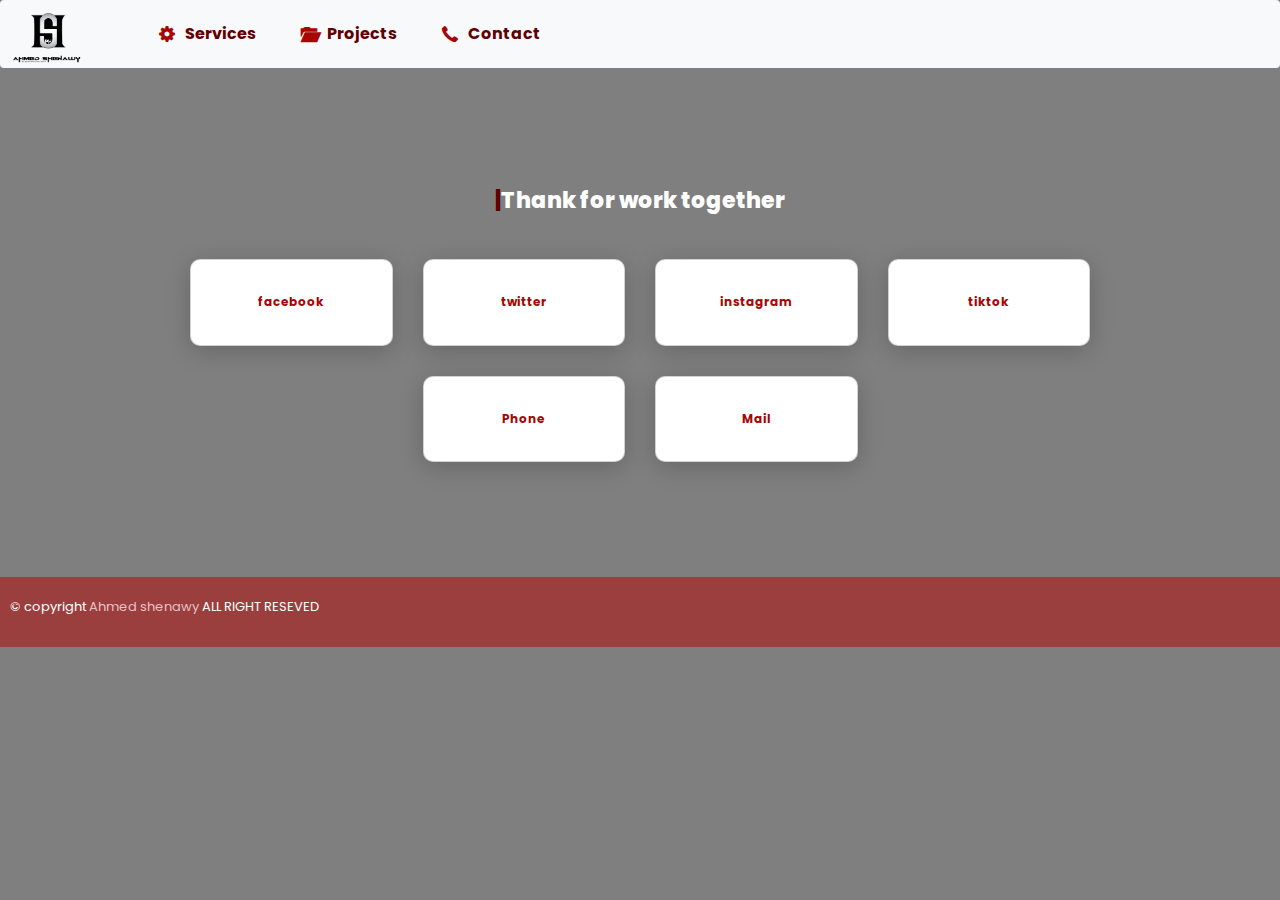
==== Contact.html @ 2c5b4d11 "shino" ====
<!DOCTYPE html>
<html lang="en">

<head>
    <meta charset="UTF-8">
    <meta http-equiv="X-UA-Compatible" content="IE=edge">
    <meta name="viewport" content="width=device-width, initial-scale=1.0">
    <link rel="stylesheet" href="https://cdnjs.cloudflare.com/ajax/libs/font-awesome/6.1.1/css/all.min.css"
        integrity="sha512-KfkfwYDsLkIlwQp6LFnl8zNdLGxu9YAA1QvwINks4PhcElQSvqcyVLLD9aMhXd13uQjoXtEKNosOWaZqXgel0g=="
        crossorigin="anonymous" referrerpolicy="no-referrer" />
    <link rel="stylesheet" href="https://maxcdn.bootstrapcdn.com/bootstrap/3.3.7/css/bootstrap.min.css">
    <link rel="stylesheet" href="https://fonts.googleapis.com/icon?family=Material+Icons">
    <link rel="stylesheet" href="./style/bootstrap.min.css">
    <link rel="stylesheet" href="./style/style.css">
    <title> Contact </title>
    <link rel="icon" type="image/x-icon" href="../images/sh.ico.ico" />
</head>

<body class="body-img-contact">
    <nav class=" navbar-expand-lg bg-body-tertiary navbar">
        <div class="container-fluid">
            <a href="./index.html" class="navbar-brand"><img src="./images/logo.png" style="width:75px;"></img></a>
            <button class="navbar-toggler" type="button" data-bs-toggle="collapse" data-bs-target="#navbarNavDropdown"
                aria-controls="navbarNavDropdown" aria-expanded="false" aria-label="Toggle navigation">
                <span class="navbar-toggler-icon"></span>
            </button>
            <div class="collapse navbar-collapse" id="navbarNavDropdown">
                <ul class="navbar-nav">
                    <li class="nav-item">
                        <a href="./Services.html"> <span class=" nav-link glyphicon glyphicon-cog"> </span> Services
                        </a>
                    </li>
                    <li class="nav-item">
                        <a href="./Projects.html"> <span class=" nav-link glyphicon glyphicon-folder-open"></span>
                            Projects</a>
                    </li>
                    <li class="nav-item">
                        <a href="./Contact.html"> <span class=" nav-link glyphicon glyphicon-earphone"></span> Contact
                        </a>
                    </li>
                    </li>
                </ul>
            </div> 
        </div>
    </nav>


<section>
    <section class="cards " id="contact">

        <h2 class="title"><span class="slach">|</span> Thank for work together</h2>

        <div class="content">





            <div class="card">
                <a class="a-card-content" href="https://www.facebook.com/Ahmed.shenawy.photographer">
                    <div class="icon">
                        <i class="fa-brands fa-facebook "></i>
                    </div>

                    <div class="info">
                        <h3>facebook</h3>
                    </div>
                </a>
            </div>

            <div class="card">
                <a class="a-card-content" href="https://twitter.com/AShinooo44">
                    <div class="icon">
                        <i class="fa-brands fa-twitter "></i>
                    </div>
                    <div class="info">
                        <h3>twitter </h3>
                    </div>
                </a>
            </div>

            <div class="card">
                <a class="a-card-content" href="https://www.instagram.com/Ahmed_shenawy_photographer_/">
                    <div class="icon">
                        <i class="fa-brands fa-instagram "></i>
                    </div>
                    <div class="info">
                        <h3> instagram</h3>
                    </div>
                </a>
            </div>

            <div class="card">
                <a class="a-card-content" href="https://www.tiktok.com/@ahmedshinooo44">
                    <div class="icon">
                        <i class="fa-brands fa-tiktok "></i>
                    </div>
                    <div class="info">
                        <h3> tiktok</h3>
                    </div>
                </a>
            </div>

            <div class="card">
                <a class="a-card-content" href="tel:+201068814337">
                    <div class="icon">
                        <i class="fa-solid fa-phone"></i>
                    </div>
                    <div class="info">
                        <h3> Phone</h3>
                    </div>
                </a>
            </div>

            <div class="card">
                <a class="a-card-content" href="mailto:ahmedshinooo44@gmail.com">
                    <div class="icon">
                        <i class="fa-solid fa-envelope"></i>
                    </div>
                    <div class="info">
                        <h3> Mail</h3>
                    </div>
                </a>
            </div>


         </section>
    </section>

    <footer class="footer">
        <section class="foot">
        <p class="footer-title">© copyright <span> Ahmed shenawy </span>ALL RIGHT RESEVED</p>
            <div class="social-icons">
                <a href="https://www.facebook.com/Ahmed.shenawy.photographer"><i
                        class="fa-brands fa-facebook facebook"></i></a>
                <a href="https://twitter.com/AShinooo44"><i class="fa-brands fa-twitter twitter"></i></a>
                <a href="https://www.instagram.com/Ahmed_shenawy_photographer_/"><i
                        class="fa-brands fa-instagram instagram"></i></a>
                <a href="https://www.tiktok.com/@ahmedshinooo44"><i class="fa-brands fa-tiktok tiktok"></i></a>
            </div>
        </section>
    </footer>





    <script src="https://ajax.googleapis.com/ajax/libs/jquery/3.2.1/jquery.min.js"></script>
    <script src="https://maxcdn.bootstrapcdn.com/bootstrap/3.3.7/js/bootstrap.min.js"></script>
    <script src="./js/bootstrap.bundle.js"></script>
</body>

</html>
---- style/style.css ----
@import url('https://fonts.googleapis.com/css2?family=Poppins:ital,wght@0,100;0,200;0,300;0,400;0,500;0,600;0,700;0,800;0,900;1,100;1,200;1,300;1,400;1,500;1,600;1,700;1,800;1,900&display=swap');

* {
    font-family: 'Poppins', sans-serif, Orbitron;
    margin: 0;
    padding: 0;
    box-sizing: border-box;
    scroll-behavior: smooth;
}

a:hover {
    text-decoration: none;
}



.navbar-nav>li>a {

    padding-left: 20px;
    padding-right: 20px;
    display: flex;
    align-items: center;
    text-decoration: none;
    font-size: 16px;
    font-weight: bolder;
    color: #600001;
    font-family: 'Poppins', sans-serif;
}

.glyphicon-cog:before,
.glyphicon-folder-open:before,
.glyphicon-earphone:before,
.glyphicon-hdd:before {
    color: #a80505;
    margin-right: 5px;
}


.body-img-home {
    background-image: linear-gradient(rgba(0, 0, 0, 0.24), rgba(0, 0, 0, 0.5)), url(../images/background.jpg);
    background-position: center;
    background-repeat: no-repeat;
    background-size: cover;
    background-attachment: fixed;

}

.body-img-Projects {
    background-image: linear-gradient(rgba(0, 0, 0, 0.5), rgba(0, 0, 0, 0.5)), url(../images/back-Projects.jpg);
    background-position: center;
    background-repeat: no-repeat;
    background-size: cover;
    background-attachment: fixed;

}

.body-img-Services {
    background-image: linear-gradient(rgba(0, 0, 0, 0.5), rgba(0, 0, 0, 0.5)), url(../images/back-services.JPG);
    background-position: center;
    background-repeat: no-repeat;
    background-size: cover;
    background-attachment: fixed;

}

.body-img-contact {
    background-image: linear-gradient(rgba(0, 0, 0, 0.5), rgba(0, 0, 0, 0.5)), url(../images/back-contact.JPG);
    background-position: center;
    background-repeat: no-repeat;
    background-size: cover;
    background-attachment: fixed;
}


.logo {
    width: 70px;
}





section {
    padding: 50px 50px;

}

.main {
    width: 100%;
    min-height: 100vh;
    display: flex;
    align-items: center;
    background-repeat: no-repeat;
    background-size: cover;
    background-position: center;
    background-attachment: fixed;


}



.main h2 {
    color: rgb(226, 214, 217);
    font-size: 1.4em;
    font-weight: 500;

}

.main h3 {
    color: rgb(226, 214, 217);
    font-size: 3em;
    font-weight: 700;
    letter-spacing: 1px;
    margin-top: 10px;
    margin-bottom: 30px;
}

.main-btn {

    color: #fff;
    background-color: rgb(168, 5, 5);
    font-size: 1em;
    font-weight: 600;
    display: inline-block;
    padding: 0.9375em 2.1875em;
    letter-spacing: 1px;
    border-radius: 15px;
    margin-bottom: 40px;
    transition: 0.6s ease;
    text-decoration: none;
}

.main-btn:hover {
    background-color: rgb(255, 255, 255);
    transform: scale(1.1);

}

.social-icons a {
    color: rgb(255, 254, 254);
    font-size: 1.7em;
    padding-right: 30px;
}

.facebook:hover {
    color: #1198f6;
    transform: scale(1.3);
    transition: 0.6 ease;
}

.twitter:hover {
    color: #1a8cd8;
    transform: scale(1.3);
    transition: 0.6 ease;
}

.instagram:hover {
    color: #ed4956;
    transform: scale(1.3);
    transition: 0.6 ease;
}

.tiktok:hover {
    color: #ecd0d0;
    transform: scale(1.3);
    transition: 0.6 ease;
}


.title {
    display: flex;
    justify-content: center;
    color: rgb(255, 255, 255);
    font-size: 2.2em;
    font-weight: 800;
    margin-bottom: 30px;

}

.slach {
    color: #600001;
}

.content {
    display: flex;
    justify-content: center;
    flex-direction: row;
    flex-wrap: wrap;

}

.card {
    background-color: #fff;
    width: 20.25em;
    box-shadow: 0 5px 25px rgba(1 1 1 / 20%);
    border-radius: 10px;
    padding: 25px;
    margin: 15px;
}

.card:hover {
    transform: scale(1.1);

}

.icon {
    color: rgb(168, 5, 5);
    font-size: 8em;
    text-align: center;
}

.info {
    text-align: center;
}

.info h3 {
    color: rgb(168, 5, 5);
    font-size: 1.2em;
    font-weight: 700;
    margin: 10px;

}

.projects {
    background-color: #600001;
}

.projects .content {
    margin-top: 30px;
}

.project-card {
    background-color: rgb(236, 217, 217);
    border: 1px solid #fff;
    border-radius: 10px;
    min-height: 14em;
    width: 23em;
    overflow: hidden;
    margin: 20px;
    transition: 0.7s ease;

}

.project-card:hover {
    transform: scale(1.1);
}

.project-card:hover .project-image {
    opacity: 0.5;
}

.project-image img {
    width: 100%;
}

.project-info {
    padding: 1em;
    text-align: center;

}

.project-category {
    padding-top: 5px;
    font-size: 13px;
    text-align: center;
}


.project-title {
    display: flex;
    justify-content: space-between;
    text-transform: uppercase;
    font-weight: 800;
    margin-top: 10px;
}


.content .icon {
    font-size: 4.5em;

}

.content p a {
    text-decoration: none;
    color: #beb5b5;
}




.footer-title {
    font-size: 1.3em;
    color: #fff;

}

.footer-title span {
    color: rgb(231, 194, 194);
}


.a-card-content {
    color: #a80505;
    overflow: hidden;
    text-decoration: none;
}

.btn-anther-work {
    background-color: #d8c2c3;
    transform: scale(1.1);
    border-radius: 15px;
    margin-bottom: 40px;
    transition: 0.9s ease;
    text-decoration: none;
    margin: 0px 10px 0px 10px;
    padding: 10px 20px 10px 20px;

}


.card-pro {

    width: 21.25em;
    box-shadow: 0 5px 25px rgba(1 1 1 / 20%);
    border-radius: 10px;
    padding: 150px;
    margin: 15px;


}












@media (max-width:1023px) {
    .slach {
        color: #600001;
    }

    .title {
        font-size: 1.8em;
    }

    .section {
        padding: 80px 20px;
    }

    .main-content h2 {
        font-size: 1em;
    }

    .main-content h3 {
        font-size: 1.6em;
    }

    .content {

        align-items: center;
    }


}


@media (max-width:641px) {
    body {
        font-size: 12px;
    }

    .main-content h2 {
        font-size: 1.4em;
    }


}

.footer {
    position: relative;
}

.footer .foot {
    position: absolute;
    bottom: 1;
    background-color: #9b3e3e;
    color: white;
    display: flex;
    justify-content: space-between;
    width: 100%;
    padding: 20px 0;
    padding-left: 10px;
}





@media (max-width:580px) {
    .main {
        text-align: center;
    }

    .body-img-home {
        background-image: linear-gradient(rgba(0, 0, 0, 0.24), rgba(0, 0, 0, 0.5)), url(../images/background480.jpg);
    }

    .main h2 {
        font-size: 10px;
    }

    .main h3 {
        font-size: 20px;
    }

    .footer-title {
        font-size: 10px;
    }

    .social-icons a {
        padding-right: 10px;
        font-size: 10px;
    }

    .card {

        width: 200px;
    }

    .body-img-Projects {
        background-image: linear-gradient(rgba(0, 0, 0, 0.24), rgba(0, 0, 0, 0.5)), url(../images/back-Projects480.jpg);
    }
}
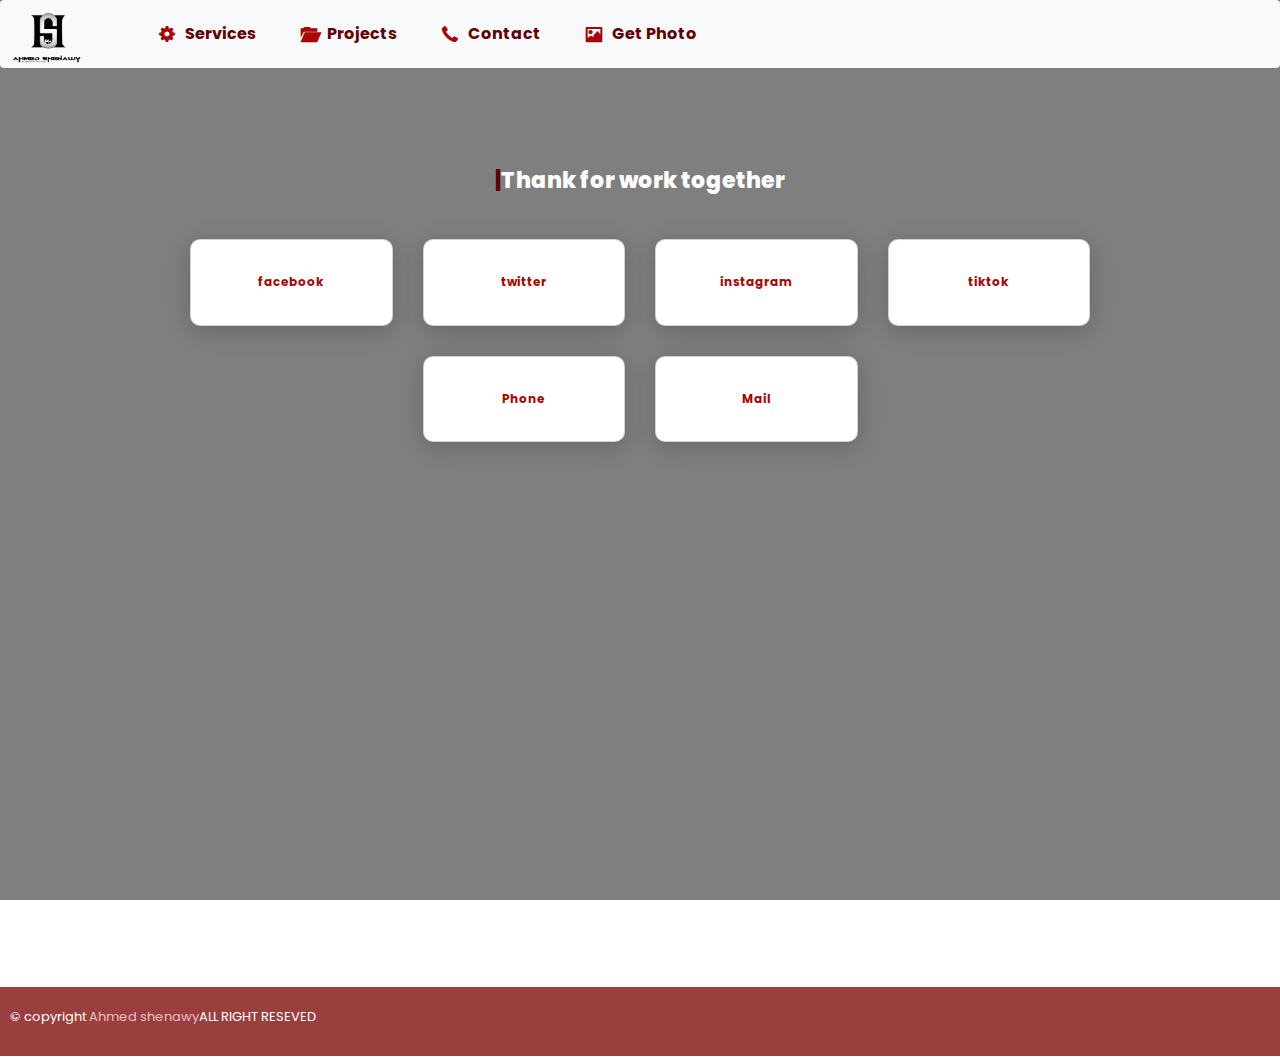
==== commit c68bc0c6: "h" ====
--- a/Contact.html
+++ b/Contact.html
@@ -35,101 +35,110 @@
                             Projects</a>
                     </li>
                     <li class="nav-item">
-                        <a href="./Contact.html"> <span class=" nav-link glyphicon glyphicon-earphone"></span> Contact
+                        <a href="./Contact.html"> <span class=" nav-link glyphicon glyphicon-earphone "></span> Contact
+                        </a>
+                    </li>
+                    <li class="nav-item">
+                        <a href="./get-photo.html"> <span class=" nav-link glyphicon glyphicon-picture"></span> Get Photo
                         </a>
                     </li>
                     </li>
                 </ul>
-            </div> 
+            </div>
         </div>
     </nav>
 
 
-<section>
-    <section class="cards " id="contact">
+    <section>
+        <section class="cards " id="contact">
 
-        <h2 class="title"><span class="slach">|</span> Thank for work together</h2>
+            <h2 class="title"><span class="slach">|</span> Thank for work together</h2>
 
-        <div class="content">
+            <div class="content">
 
 
 
 
 
-            <div class="card">
-                <a class="a-card-content" href="https://www.facebook.com/Ahmed.shenawy.photographer">
-                    <div class="icon">
-                        <i class="fa-brands fa-facebook "></i>
-                    </div>
+                <div class="card">
+                    <a class="a-card-content" href="https://www.facebook.com/Ahmed.shenawy.photographer">
+                        <div class="icon-main">
+                            <i class="fa-brands fa-facebook "></i>
+                        </div>
 
-                    <div class="info">
-                        <h3>facebook</h3>
-                    </div>
-                </a>
-            </div>
+                        <div class="info">
+                            <h3>facebook</h3>
+                        </div>
+                    </a>
+                </div>
 
-            <div class="card">
-                <a class="a-card-content" href="https://twitter.com/AShinooo44">
-                    <div class="icon">
-                        <i class="fa-brands fa-twitter "></i>
-                    </div>
-                    <div class="info">
-                        <h3>twitter </h3>
-                    </div>
-                </a>
-            </div>
+                <div class="card">
+                    <a class="a-card-content" href="https://twitter.com/AShinooo44">
+                        <div class="icon-main">
+                            <i class="fa-brands fa-twitter "></i>
+                        </div>
+                        <div class="info">
+                            <h3>twitter </h3>
+                        </div>
+                    </a>
+                </div>
 
-            <div class="card">
-                <a class="a-card-content" href="https://www.instagram.com/Ahmed_shenawy_photographer_/">
-                    <div class="icon">
-                        <i class="fa-brands fa-instagram "></i>
-                    </div>
-                    <div class="info">
-                        <h3> instagram</h3>
-                    </div>
-                </a>
-            </div>
+                <div class="card">
+                    <a class="a-card-content" href="https://www.instagram.com/Ahmed_shenawy_photographer_/">
+                        <div class="icon-main">
+                            <i class="fa-brands fa-instagram "></i>
+                        </div>
+                        <div class="info">
+                            <h3> instagram</h3>
+                        </div>
+                    </a>
+                </div>
 
-            <div class="card">
-                <a class="a-card-content" href="https://www.tiktok.com/@ahmedshinooo44">
-                    <div class="icon">
-                        <i class="fa-brands fa-tiktok "></i>
-                    </div>
-                    <div class="info">
-                        <h3> tiktok</h3>
-                    </div>
-                </a>
-            </div>
+                <div class="card">
+                    <a class="a-card-content" href="https://www.tiktok.com/@ahmedshinooo44">
+                        <div class="icon-main">
+                            <i class="fa-brands fa-tiktok "></i>
+                        </div>
+                        <div class="info">
+                            <h3> tiktok</h3>
+                        </div>
+                    </a>
+                </div>
 
-            <div class="card">
-                <a class="a-card-content" href="tel:+201068814337">
-                    <div class="icon">
-                        <i class="fa-solid fa-phone"></i>
-                    </div>
-                    <div class="info">
-                        <h3> Phone</h3>
-                    </div>
-                </a>
-            </div>
+                <div class="card">
+                    <a class="a-card-content" href="tel:+201068814337">
+                        <div class="icon-main">
+                            <i class="fa-solid fa-phone"></i>
+                        </div>
+                        <div class="info">
+                            <h3> Phone</h3>
+                        </div>
+                    </a>
+                </div>
 
-            <div class="card">
-                <a class="a-card-content" href="mailto:ahmedshinooo44@gmail.com">
-                    <div class="icon">
-                        <i class="fa-solid fa-envelope"></i>
-                    </div>
-                    <div class="info">
-                        <h3> Mail</h3>
-                    </div>
-                </a>
-            </div>
+                <div class="card">
+                    <a class="a-card-content" href="mailto:ahmedshinooo44@gmail.com">
+                        <div class="icon-main">
+                            <i class="fa-solid fa-envelope"></i>
+                        </div>
+                        <div class="info">
+                            <h3> Mail</h3>
+                        </div>
+                    </a>
+                </div>
 
 
-         </section>
+        </section>
     </section>
-
+<section></section>
+<section></section>
+<section></section>
+<section></section>
+<section></section>
     <footer class="footer">
         <section class="foot">
-        <p class="footer-title">© copyright <span> Ahmed shenawy </span>ALL RIGHT RESEVED</p>
+            <p class="footer-title">© copyright <span><a class="a-direction"
+                        href="https://github.com/Ahmedshinooo44">Ahmed shenawy</a></span>ALL RIGHT RESEVED</p>
             <div class="social-icons">
                 <a href="https://www.facebook.com/Ahmed.shenawy.photographer"><i
                         class="fa-brands fa-facebook facebook"></i></a>
--- a/style/style.css
+++ b/style/style.css
@@ -12,6 +12,9 @@
     text-decoration: none;
 }
 
+a {
+    text-decoration: none;
+}
 
 
 .navbar-nav>li>a {
@@ -30,7 +33,8 @@
 .glyphicon-cog:before,
 .glyphicon-folder-open:before,
 .glyphicon-earphone:before,
-.glyphicon-hdd:before {
+.glyphicon-hdd:before,
+.glyphicon-picture {
     color: #a80505;
     margin-right: 5px;
 }
@@ -204,9 +208,9 @@
 
 }
 
-.icon {
+.icon-main {
     color: rgb(168, 5, 5);
-    font-size: 8em;
+    font-size: 4em;
     text-align: center;
 }
 
@@ -251,7 +255,8 @@
 }
 
 .project-image img {
-    width: 100%;
+    width: 250px;
+    height: 140px;
 }
 
 .project-info {
@@ -264,6 +269,8 @@
     padding-top: 5px;
     font-size: 13px;
     text-align: center;
+    text-decoration: none;
+    color: #9c0505;
 }
 
 
@@ -273,6 +280,7 @@
     text-transform: uppercase;
     font-weight: 800;
     margin-top: 10px;
+    text-decoration: none;
 }
 
 
@@ -285,7 +293,6 @@
     text-decoration: none;
     color: #beb5b5;
 }
-
 
 
 
@@ -299,6 +306,15 @@
     color: rgb(231, 194, 194);
 }
 
+.a-direction {
+    text-decoration: none;
+    color: rgb(231, 194, 194);
+
+}
+
+.a-direction:hover {
+    color: rgb(150, 147, 147);
+}
 
 .a-card-content {
     color: #a80505;
@@ -389,7 +405,7 @@
 
 .footer .foot {
     position: absolute;
-    bottom: 1;
+    bottom: 1px;
     background-color: #9b3e3e;
     color: white;
     display: flex;
@@ -437,4 +453,280 @@
     .body-img-Projects {
         background-image: linear-gradient(rgba(0, 0, 0, 0.24), rgba(0, 0, 0, 0.5)), url(../images/back-Projects480.jpg);
     }
+
+
+
+}
+
+
+
+
+
+
+
+
+
+/* start get photo */
+
+
+input {
+    box-shadow: none;
+}
+
+.body-img-get-photo {
+    display: flex;
+    justify-content: center;
+    align-items: center;
+    height: 100vh;
+    background-image: linear-gradient(rgba(0, 0, 0, 0.195), rgba(0, 0, 0, 0.216)), url(../images/back-get-photo.jpg);
+    background-size: cover;
+}
+
+.button-57 {
+    position: relative;
+    overflow: hidden;
+    border: none;
+    color: #18181a;
+    display: inline-block;
+    font-size: 15px;
+    line-height: 15px;
+    padding: 18px 18px 17px;
+    text-decoration: none;
+    cursor: pointer;
+    background: #fff;
+    user-select: none;
+    -webkit-user-select: none;
+    touch-action: manipulation;
+}
+
+.button-57 span:first-child {
+    position: relative;
+    transition: color 600ms cubic-bezier(0.48, 0, 0.12, 1);
+    z-index: 10;
+}
+
+.button-57 span:last-child {
+    color: white;
+    display: block;
+    position: absolute;
+    bottom: 0;
+    transition: all 500ms cubic-bezier(0.48, 0, 0.12, 1);
+    z-index: 100;
+    top: 50%;
+    left: 50%;
+    transform: translateY(225%) translateX(-50%);
+    height: 8px;
+}
+
+.button-57:after {
+    content: "";
+    position: absolute;
+    bottom: -50%;
+    left: 0;
+    width: 100%;
+    height: 100%;
+    background-color: #71869c;
+    transform-origin: bottom center;
+    transition: transform 600ms cubic-bezier(0.48, 0, 0.12, 1);
+    transform: skewY(9.3deg) scaleY(0);
+    z-index: 50;
+}
+
+.button-57:hover:after {
+    transform-origin: bottom center;
+    transform: skewY(9.3deg) scaleY(2);
+}
+
+.button-57:hover span:last-child {
+    transform: translateX(-50%) translateY(-100%);
+    opacity: 1;
+    transition: all 900ms cubic-bezier(0.48, 0, 0.12, 1);
+}
+
+.waraper {
+    position: relative;
+    width: 400px;
+    height: 450px;
+    background: transparent;
+    border: 3px solid rgba(255, 255, 255, 0.5);
+    border-radius: 35px;
+    backdrop-filter: blur(20px);
+    box-shadow: 0 0 50px rgba(0, 0, 0, 0.5);
+    display: flex;
+    justify-content: center;
+    align-items: center;
+}
+
+
+
+@media(max-width:767px) {
+    .waraper {
+        padding: 20px;
+        backdrop-filter: blur(0px);
+    }
+
+    .body-img-get-photo {
+        background-image: linear-gradient(rgba(0, 0, 0, 0.195), rgba(0, 0, 0, 0.216)), url(../images/back-get-photo00.jpg);
+    }
+}
+
+.waraper .box {
+    width: 100%;
+    padding: 40px;
+}
+
+@media(max-width:767px) {
+    .waraper .box {
+        padding: 20px;
+    }
+}
+
+.waraper .box h2 {
+    text-align: center;
+    font-size: 40px;
+}
+
+.input-nox {
+    position: relative;
+    width: 100%;
+    height: 50px;
+    margin: 20px 0;
+}
+
+.input-nox label {
+    font-size: 15px;
+    color: rgba(255, 255, 255, 0.5);
+    pointer-events: none;
+}
+
+.inputmode {
+    position: relative;
+}
+
+.inputmode input {
+    color: white;
+    font-size: inherit;
+    font-family: inherit;
+    background-color: rgba(121, 189, 33, 0);
+    padding: 1px 1px;
+    border: 1px solid transparent;
+    transition: background-color 0.3s ease-in-out;
+    width: 100%;
+    height: 30px;
+}
+
+.inputmode input:focus {
+    outline: none;
+}
+
+.inputmode input::placeholder {
+    color: hsla(0, 0%, 100%, 0.6);
+}
+
+.inputmode span {
+    position: absolute;
+    background-color: #5f0606;
+    transition: transform 0.5s ease;
+}
+
+.inputmode .bottom,
+.inputmode .top {
+    height: 1px;
+    left: 0;
+    right: 0;
+    transform: scaleX(0);
+}
+
+.inputmode .bottom {
+    bottom: 0;
+    transform-origin: bottom right;
+}
+
+.inputmode input:focus~.bottom {
+    transform-origin: bottom left;
+    transform: scaleX(1);
+}
+
+.inputmode .top {
+    top: -5;
+    transform-origin: top left;
+}
+
+.inputmode input:focus~.top {
+    transform-origin: top right;
+    transform: scaleX(1);
+}
+
+.icon {
+    position: absolute;
+    left: 8px;
+    font-size: 20px;
+    line-height: 50px;
+    top: 12px;
+}
+
+.forgit {
+    display: flex;
+    justify-content: space-between;
+    border-top: 2px solid rgba(255, 255, 255, 0.5);
+    margin-top: 15px;
+    padding: 15px;
+}
+
+.bi,
+.bi-person {
+    color: #ecd0d0;
+}
+
+.btn-rig {
+    border: none;
+    padding: 10px 10px;
+    font-size: 25px;
+    margin: 10px 0;
+    width: 100%;
+    border-radius: 5px;
+    transition: 0.7s;
+    cursor: pointer;
+}
+
+.btn-rig:hover {
+    color: white;
+    background-color: rgb(70, 2, 2);
+}
+
+.register {
+    display: flex;
+    justify-content: center;
+    margin-left: 5px;
+}
+
+.forgit label {
+    display: flex;
+    gap: 10px;
+}
+
+.terms label {
+    display: flex;
+    align-items: center;
+    justify-content: center;
+    gap: 10px;
+}
+
+
+/* end get photo */
+
+
+
+
+.inputmode :nth-child(1) {
+    padding-left: 30px;
+    padding-bottom: 7px;
+    font-family: 'Poppins', sans-serif;
+    font-family: 'Roboto', sans-serif;
+    font-size: 12px;
+    border-radius: 5px;
+}
+
+.inputmode :nth-child(1):hover {
+    background-color: #ff585818;
 }